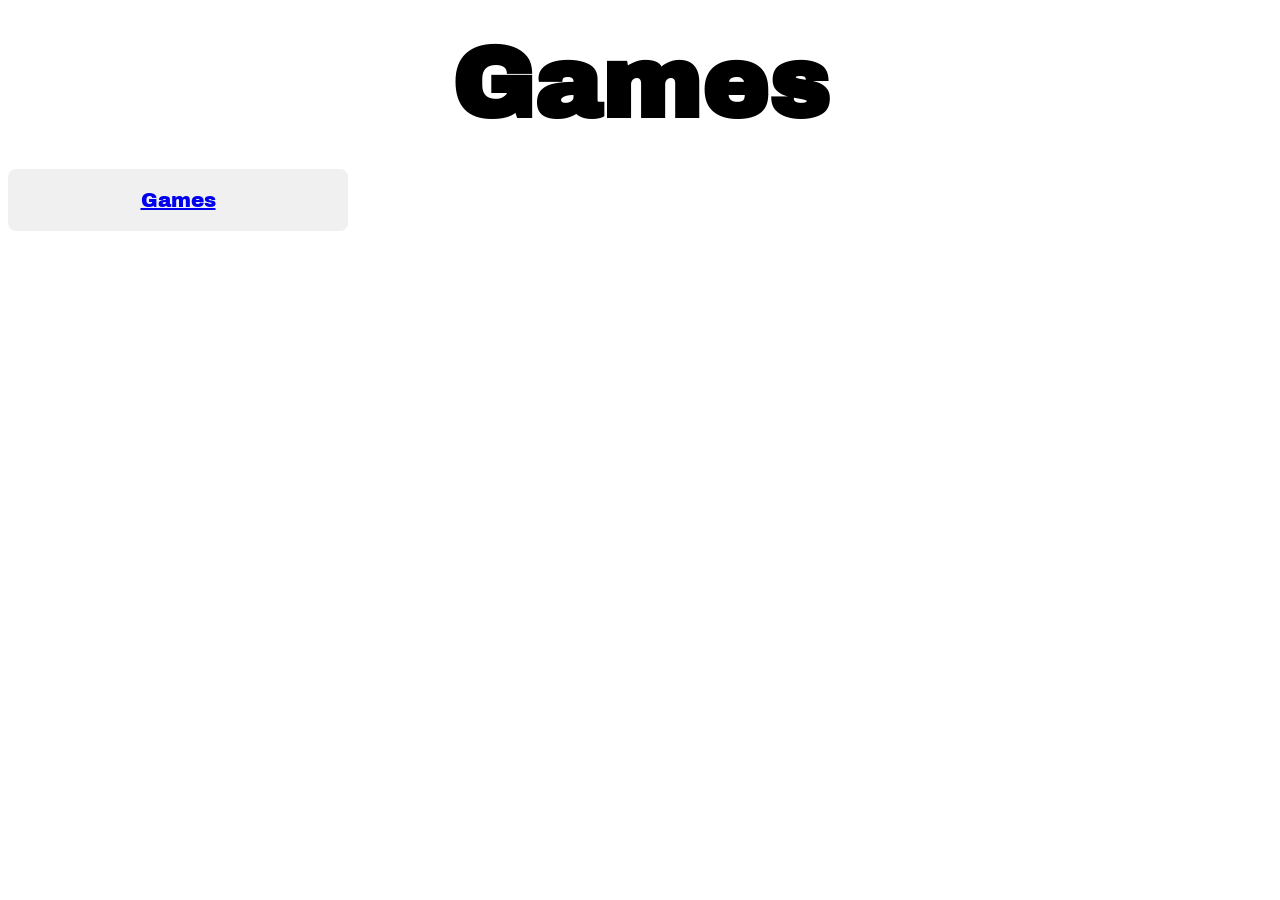
==== games.html @ 6bf44da2 "Add files via upload" ====
﻿<!DOCTYPE html>

<html lang="en">
<head>
    <title>Games</title>
    <link rel="icon" type="image/png" href="images/Globe.png">
    <link rel="stylesheet" href="style.css">
    <link href="https://fonts.googleapis.com/css2?family=Archivo+Black&display=swap" rel="stylesheet">

</head>
<body>
   <h1 class="title">Games</h1>
   <div class="top-container">
       <a href="games/retrobowl/index.html" class="top">Games</a>
   </div>
</body>
</html>
---- style.css ----
﻿.title {
    text-align: center;
    font-size: 100px;
    font-family: "Archivo Black", sans-serif;
    margin:30px;
}
.top-container {
    display: flex;
    gap: 20px; /* space between boxes */
}
.top {
    width: 300px;
    padding: 20px;
    background-color: #f0f0f0;
    border-radius: 8px;
    font-family: "Archivo Black", sans-serif;
    font-size: 20px;
    text-align: center;
    cursor: pointer;
}
.top:hover {
    background-color: #555;
    transform: scale(1.05);
}
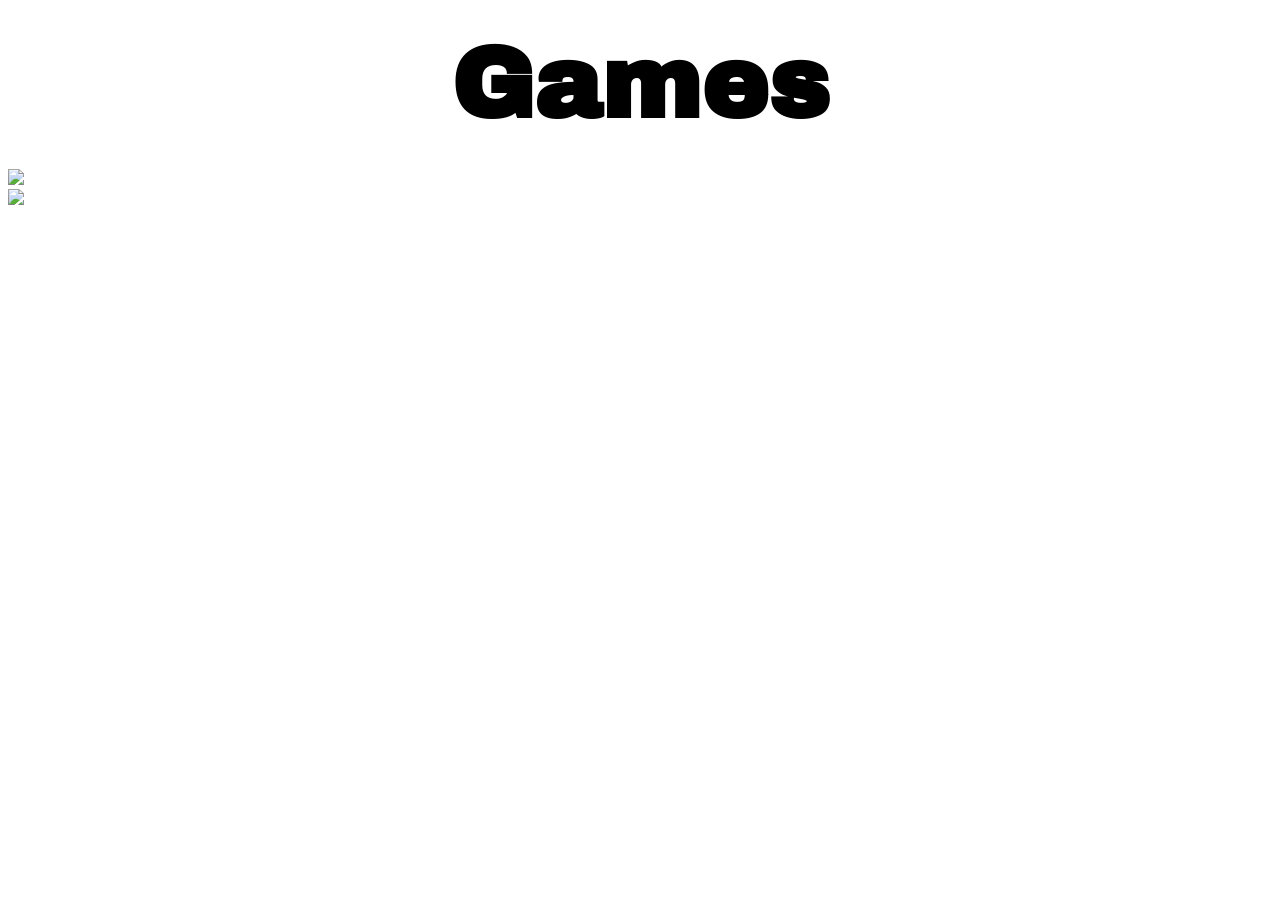
==== commit f71528fa: "Update games.html" ====
--- a/games.html
+++ b/games.html
@@ -1,4 +1,4 @@
-﻿<!DOCTYPE html>
+<!DOCTYPE html>
 
 <html lang="en">
 <head>
@@ -9,9 +9,22 @@
 
 </head>
 <body>
-   <h1 class="title">Games</h1>
-   <div class="top-container">
-       <a href="games/retrobowl/index.html" class="top">Games</a>
-   </div>
+    <h1 class="title">Games</h1>
+    <!--retrobowl-->
+    <div class="top-container">
+        <div class="top-container">
+            <a href="games/retrobowl/index.html">
+                <img src="games/retrobowl/img/icon.jpg" class="game" />
+            </a>
+        </div>
+    </div>
+    <!--paperio-->
+    <div class="top-container">
+        <div class="top-container">
+            <a href="games/paperio/index.html">
+                <img src="games/paperio/images/icon192.png" class="game" />
+            </a>
+        </div>
+    </div>
 </body>
-</html>+</html>
